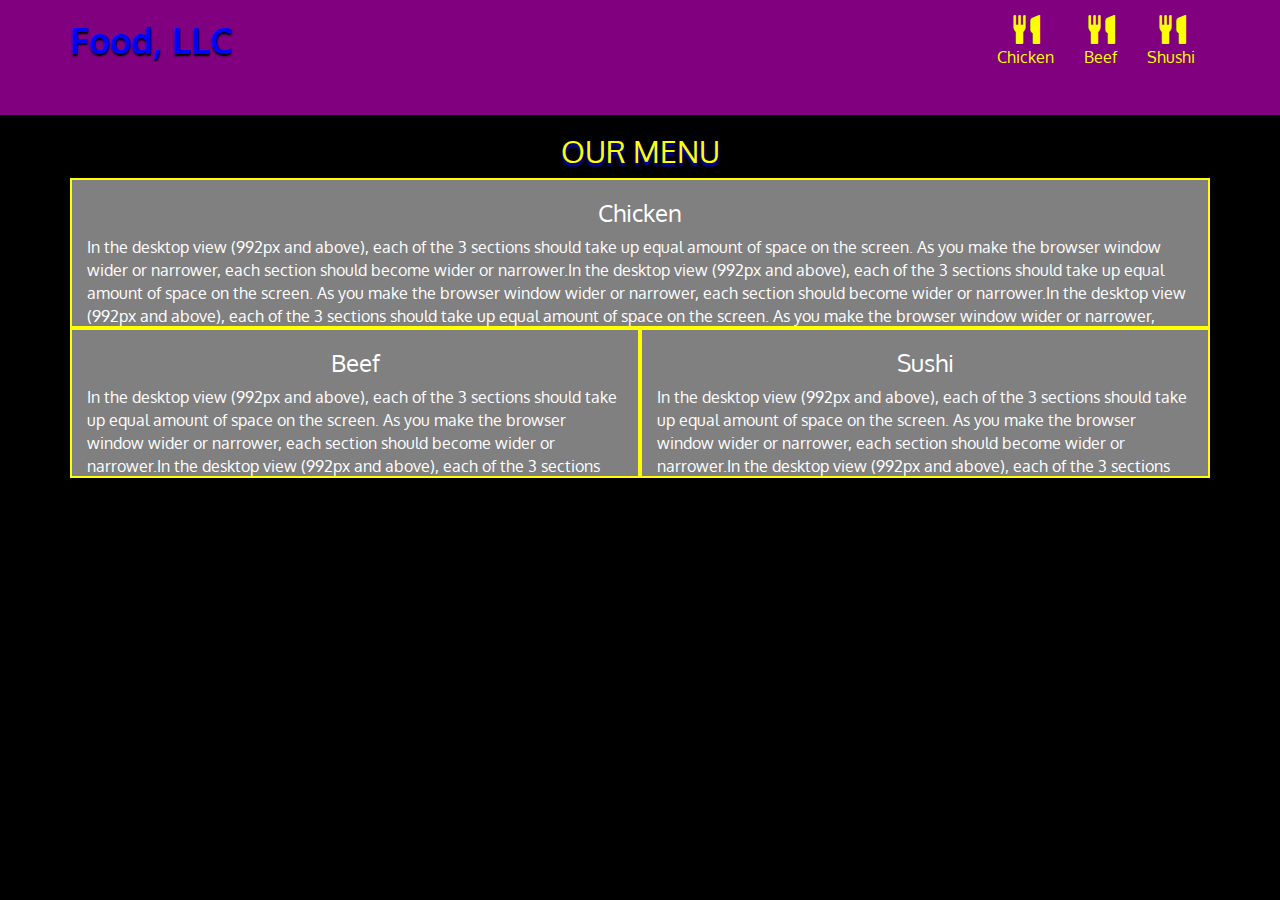
==== module3-solution/index.html @ a940d010 "Add Module3" ====
<!doctype html> 
 <html lang="en"> 
 <head> 
 	<meta charset="utf-8"> 
 	<meta http-equiv="X-UA-Compatible" content="IE=chrome"> 
 	<meta name="viewport" content="width=device-width, initial-scale=1"> 
 	<title>Chick Shop</title> 
 	<link rel="stylesheet"  href="css/bootstrap.min.css"> 
 	<link rel="stylesheet"  href="css/styles.css"> 
 	<link href='https://fonts.googleapis.com/css?family=Oxygen:400,300,700' rel='stylesheet' type='text/css'> 
 </head> 
 <body> 
 	<header> 
 		<nav id="header-nav" class="navbar navbar-default"> 
 		<div class="container" > 
 			<div class="navbar-header"> <h1>Food, LLC </h1> 
 			 <button type="button" class="navbar-toggle collapsed" data-toggle="collapse" data-target="#colapsable-nav" > 
         			<span class="sr-only">Toggle navigation</span> 
         			<span class="icon-bar"></span> 
         			<span class="icon-bar"></span> 
         			<span class="icon-bar"></span> 
 			 </button> 
       </div> 
       <div class="navbar-collapse collapse in" id="colapsable-nav"> 
 	   <ul id="nav-list" class="nav navbar-nav navbar-right"> 
             <li> 
               <a href="#chicken"> 
                 <span class="glyphicon glyphicon-cutlery"></span><br class="hidden-xs">Chicken</a> 
             </li> 
             <li> 
               <a href="#Beef"> 
                 <span class="glyphicon glyphicon-cutlery"></span><br class="hidden-xs">Beef</a> 
             </li> 
             <li> 
               <a href="#Sushi"> 
                 <span class="glyphicon glyphicon-cutlery"></span><br class="hidden-xs">Shushi</a> 
             </li> 
                       </ul><!-- #nav-list --> 
                   </div> 
       </div> 
 		</nav> 
 	</header> 
 	<div> 
 	<h2 class="text-center"> 
 	OUR MENU</h2> 
 	</div> 
 	<div class="container row"> 
  		<div  class="col-lg-12 col-md-12 col-sm-12 chick"> 
    			<h3 class="chicken">Chicken</h3> 
 <p> 
 In the desktop view (992px and above), each of the 3 sections should take up equal amount of space on the screen. As you make the browser window wider or narrower, each section should become wider or narrower.In the desktop view (992px and above), each of the 3 sections should take up equal amount of space on the screen. As you make the browser window wider or narrower, each section should become wider or narrower.In the desktop view (992px and above), each of the 3 sections should take up equal amount of space on the screen. As you make the browser window wider or narrower, each section should become wider or narrower.In the desktop view (992px and above), each of the 3 sections should take up equal amount of space on the screen. As you make the browser window wider or narrower, each section should become wider or narrower.In the desktop view (992px and above), each of the 3 sections should take up equal amount of space on the screen. As you make the browser window wider or narrower, each section should become wider or narrower.In the desktop view (992px and above), each of the 3 sections should take up equal amount of space on the screen. As you make the browser window wider or narrower, each section should become wider or narrower.In the desktop view (992px and above), each of the 3 sections should take up equal amount of space on the screen. As you make the browser window wider or narrower, each section should become wider or narrower.In the desktop view (992px and above), each of the 3 sections should take up equal amount of space on the screen. As you make the browser window wider or narrower, each section should become wider or narrower.In the desktop view (992px and above), each of the 3 sections should take up equal amount of space on the screen. As you make the browser window wider or narrower, each section should become wider or narrower.In the desktop view (992px and above), each of the 3 sections should take up equal amount of space on the screen. As you make the browser window wider or narrower, each section should become wider or narrower.In the desktop view (992px and above), each of the 3 sections should take up equal amount of space on the screen. As you make the browser window wider or narrower, each section should become wider or narrower.In the desktop view (992px and above), each of the 3 sections should take up equal amount of space on the screen. As you make the browser window wider or narrower, each section should become wider or narrower.In the desktop view (992px and above), each of the 3 sections should take up equal amount of space on the screen. As you make the browser window wider or narrower, each section should become wider or narrower.In the desktop view (992px and above), each of the 3 sections should take up equal amount of space on the screen. As you make the browser window wider or narrower, each section should become wider or narrower.In the desktop view (992px and above), each of the 3 sections should take up equal amount of space on the screen. As you make the browser window wider or narrower, each section should become wider or narrower.In the desktop view (992px and above), each of the 3 sections should take up equal amount of space on the screen. As you make the browser window wider or narrower, each section should become wider or narrower. 
    </p></div>	 
    <div  class="col-lg-6 col-md-6 col-sm-6 bee"> 
    			<h3 class="Beef">Beef</h3> 
 <p> 
 In the desktop view (992px and above), each of the 3 sections should take up equal amount of space on the screen. As you make the browser window wider or narrower, each section should become wider or narrower.In the desktop view (992px and above), each of the 3 sections should take up equal amount of space on the screen. As you make the browser window wider or narrower, each section should become wider or narrower.In the desktop view (992px and above), each of the 3 sections should take up equal amount of space on the screen. As you make the browser window wider or narrower, each section should become wider or narrower.In the desktop view (992px and above), each of the 3 sections should take up equal amount of space on the screen. As you make the browser window wider or narrower, each section should become wider or narrower.In the desktop view (992px and above), each of the 3 sections should take up equal amount of space on the screen. As you make the browser window wider or narrower, each section should become wider or narrower.In the desktop view (992px and above), each of the 3 sections should take up equal amount of space on the screen. As you make the browser window wider or narrower, each section should become wider or narrower.In the desktop view (992px and above), each of the 3 sections should take up equal amount of space on the screen. As you make the browser window wider or narrower, each section should become wider or narrower.In the desktop view (992px and above), each of the 3 sections should take up equal amount of space on the screen. As you make the browser window wider or narrower, each section should become wider or narrower.In the desktop view (992px and above), each of the 3 sections should take up equal amount of space on the screen. As you make the browser window wider or narrower, each section should become wider or narrower.In the desktop view (992px and above), each of the 3 sections should take up equal amount of space on the screen. As you make the browser window wider or narrower, each section should become wider or narrower.In the desktop view (992px and above), each of the 3 sections should take up equal amount of space on the screen. As you make the browser window wider or narrower, each section should become wider or narrower.In the desktop view (992px and above), each of the 3 sections should take up equal amount of space on the screen. As you make the browser window wider or narrower, each section should become wider or narrower.In the desktop view (992px and above), each of the 3 sections should take up equal amount of space on the screen. As you make the browser window wider or narrower, each section should become wider or narrower.In the desktop view (992px and above), each of the 3 sections should take up equal amount of space on the screen. As you make the browser window wider or narrower, each section should become wider or narrower.In the desktop view (992px and above), each of the 3 sections should take up equal amount of space on the screen. As you make the browser window wider or narrower, each section should become wider or narrower.In the desktop view (992px and above), each of the 3 sections should take up equal amount of space on the screen. As you make the browser window wider or narrower, each section should become wider or narrower. 
    </p></div> 
    <div  class="col-lg-6 col-md-6 col-sm-6 shush"> 
    			<h3 class="Sushi">Sushi</h3> 
 <p> 
 In the desktop view (992px and above), each of the 3 sections should take up equal amount of space on the screen. As you make the browser window wider or narrower, each section should become wider or narrower.In the desktop view (992px and above), each of the 3 sections should take up equal amount of space on the screen. As you make the browser window wider or narrower, each section should become wider or narrower.In the desktop view (992px and above), each of the 3 sections should take up equal amount of space on the screen. As you make the browser window wider or narrower, each section should become wider or narrower.In the desktop view (992px and above), each of the 3 sections should take up equal amount of space on the screen. As you make the browser window wider or narrower, each section should become wider or narrower.In the desktop view (992px and above), each of the 3 sections should take up equal amount of space on the screen. As you make the browser window wider or narrower, each section should become wider or narrower.In the desktop view (992px and above), each of the 3 sections should take up equal amount of space on the screen. As you make the browser window wider or narrower, each section should become wider or narrower.In the desktop view (992px and above), each of the 3 sections should take up equal amount of space on the screen. As you make the browser window wider or narrower, each section should become wider or narrower.In the desktop view (992px and above), each of the 3 sections should take up equal amount of space on the screen. As you make the browser window wider or narrower, each section should become wider or narrower.In the desktop view (992px and above), each of the 3 sections should take up equal amount of space on the screen. As you make the browser window wider or narrower, each section should become wider or narrower.In the desktop view (992px and above), each of the 3 sections should take up equal amount of space on the screen. As you make the browser window wider or narrower, each section should become wider or narrower.In the desktop view (992px and above), each of the 3 sections should take up equal amount of space on the screen. As you make the browser window wider or narrower, each section should become wider or narrower.In the desktop view (992px and above), each of the 3 sections should take up equal amount of space on the screen. As you make the browser window wider or narrower, each section should become wider or narrower.In the desktop view (992px and above), each of the 3 sections should take up equal amount of space on the screen. As you make the browser window wider or narrower, each section should become wider or narrower.In the desktop view (992px and above), each of the 3 sections should take up equal amount of space on the screen. As you make the browser window wider or narrower, each section should become wider or narrower.In the desktop view (992px and above), each of the 3 sections should take up equal amount of space on the screen. As you make the browser window wider or narrower, each section should become wider or narrower.In the desktop view (992px and above), each of the 3 sections should take up equal amount of space on the screen. As you make the browser window wider or narrower, each section should become wider or narrower. 
    </p></div> 
 	</div> 
 	 
 	<script src="js/jquery-1.12.4.min.js"></script> 
 	<script src="js/bootstrap.min.js"></script> 
 	<script src="js/script.js"></script> 
 </body>
---- module3-solution/css/styles.css ----
body{ 
 	font-size: 16px; 
 	color:#fff; 
 	background-color: black; 
 	font-family: 'Oxygen', sans-serif; 
 } 
 #header-nav{ 
 	background-color: purple; 
 	border-radius: 0; 
 	border: 0; 
 } 
 .navbar-header h1{ 
 	font-weight: bolder; 
 	color: blue; 
 	text-shadow: 0px 2px 2px  black; 
 	margin-bottom: 30px; 
 	position: relative; 
 } 
 h2{ 
 	color:yellow; 
 	width: auto; 
 	height: auto; 
 	overflow: hidden; 
 	text-shadow: 0px 3px 3px  blue; 
 	position: relative; 
 } 
 #nav-list a { 
   color: yellow; 
   text-align: center; 
 } 
 #nav-list a:hover { 
   background: black; 
 } 
 #nav-list a span { 
   font-size: 1.8em; 
 } 
 #collapsable-nav a { /* Collapsed nav menu text */ 
     font-size: 1.2em; 
      } 
      .navbar-collapse.in{ 
      	overflow-y=auto; 
      } 
    .collapse.in{ 
    	 display:block; 
    	    } 
   #collapsable-nav a span { /* Collapsed nav menu glyph */ 
     font-size: 1em; 
     margin-right: 5px; 
   } 
 .navbar-header button.navbar-toggle, .navbar-header .icon-bar 
 { 
 	border: 1px solid yellow; 
 } 
 .navbar-header button.navbar-toggle:hover, .navbar-header .icon-bar:hover { 
   background: black; 
 } 
 .container{ 
 	margin: auto; 
 	margin-bottom: 25px; 
 	 
 } 
 .chicken{ 
 	text-align: center; 
 } 
 .Beef{ 
 	text-align: center; 
 } 
 .Sushi{ 
 	text-align: center; 
 } 
 .chick{ 
 	background-color: grey; 
 	border: 2px solid yellow; 
 	overflow:scroll; 
 	height:150px; 
 } 
 .bee{ 
 	background-color: grey; 
 	border: 2px solid yellow; 
 	overflow:scroll; 
 	height:150px; 
 } 
 .shush{ 
 	background-color: grey; 
 	border: 2px solid yellow; 
 	overflow:scroll; 
 	height:150px; 
 }
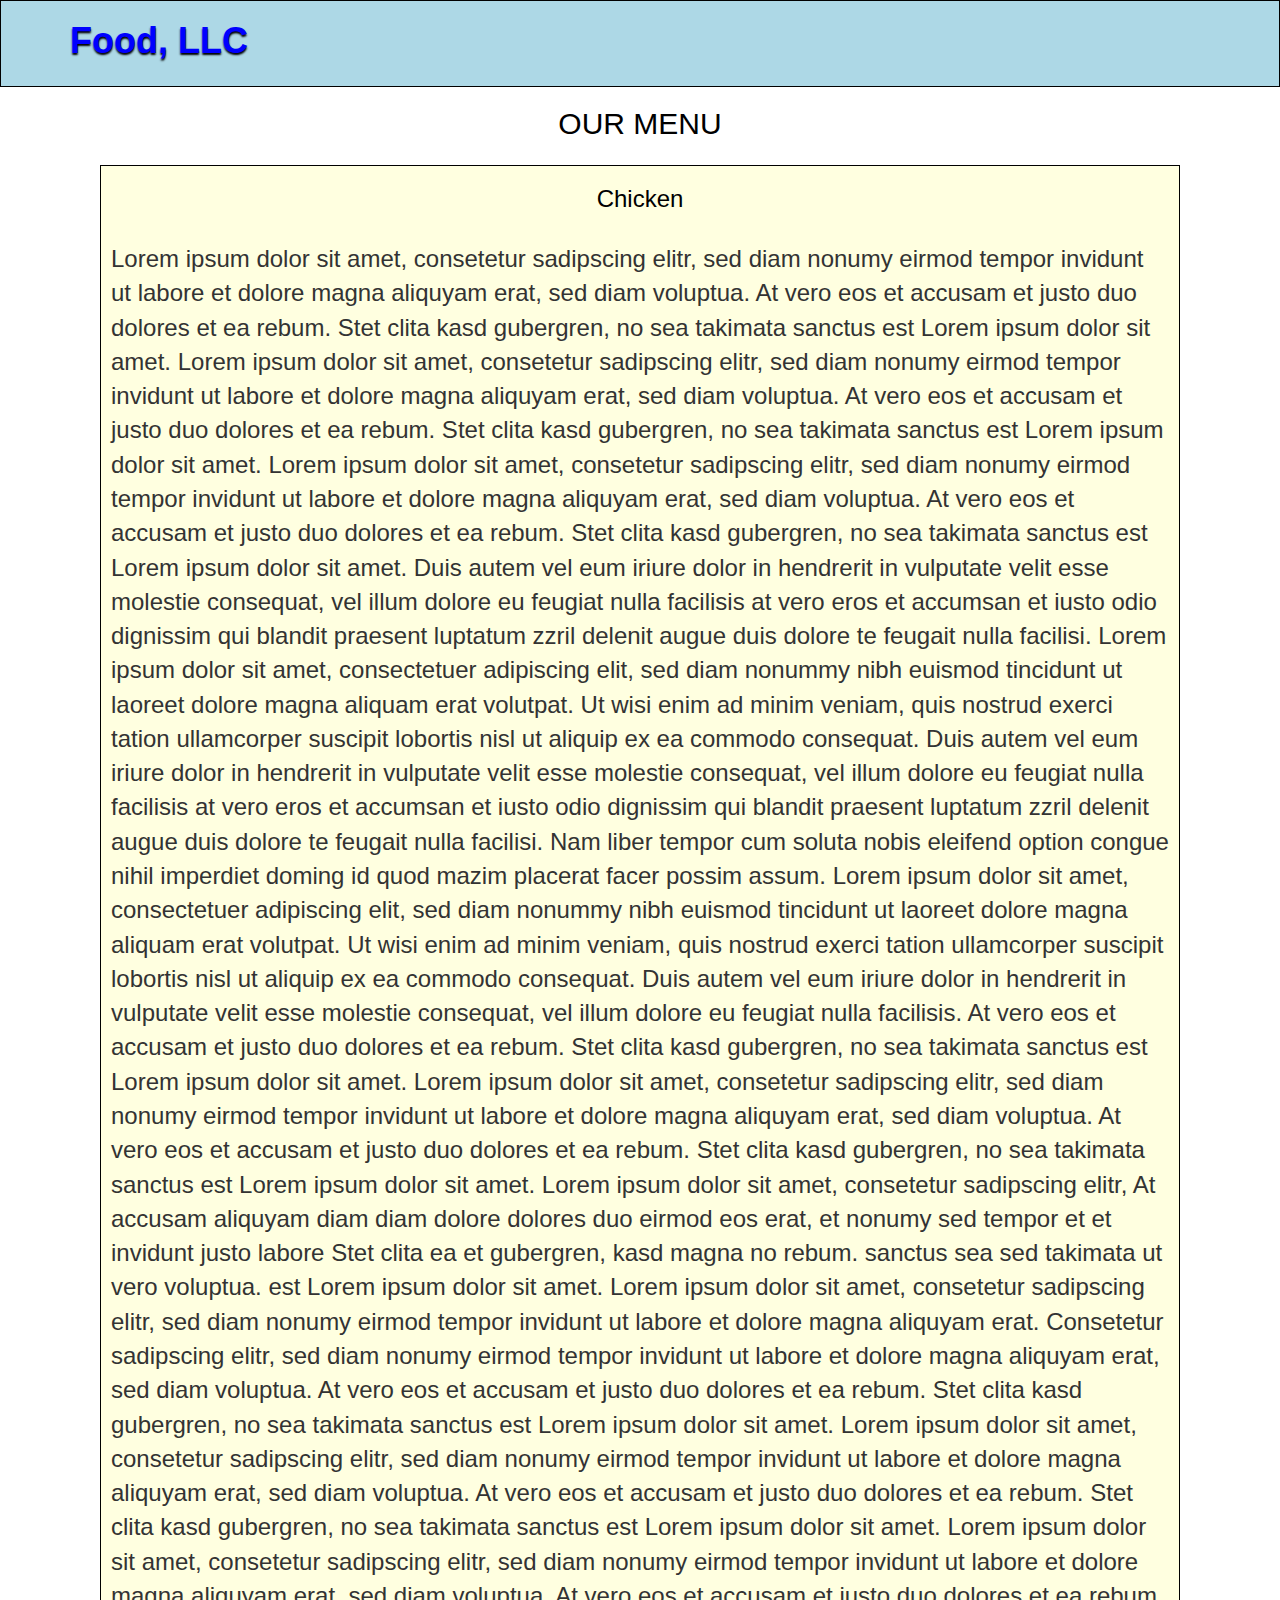
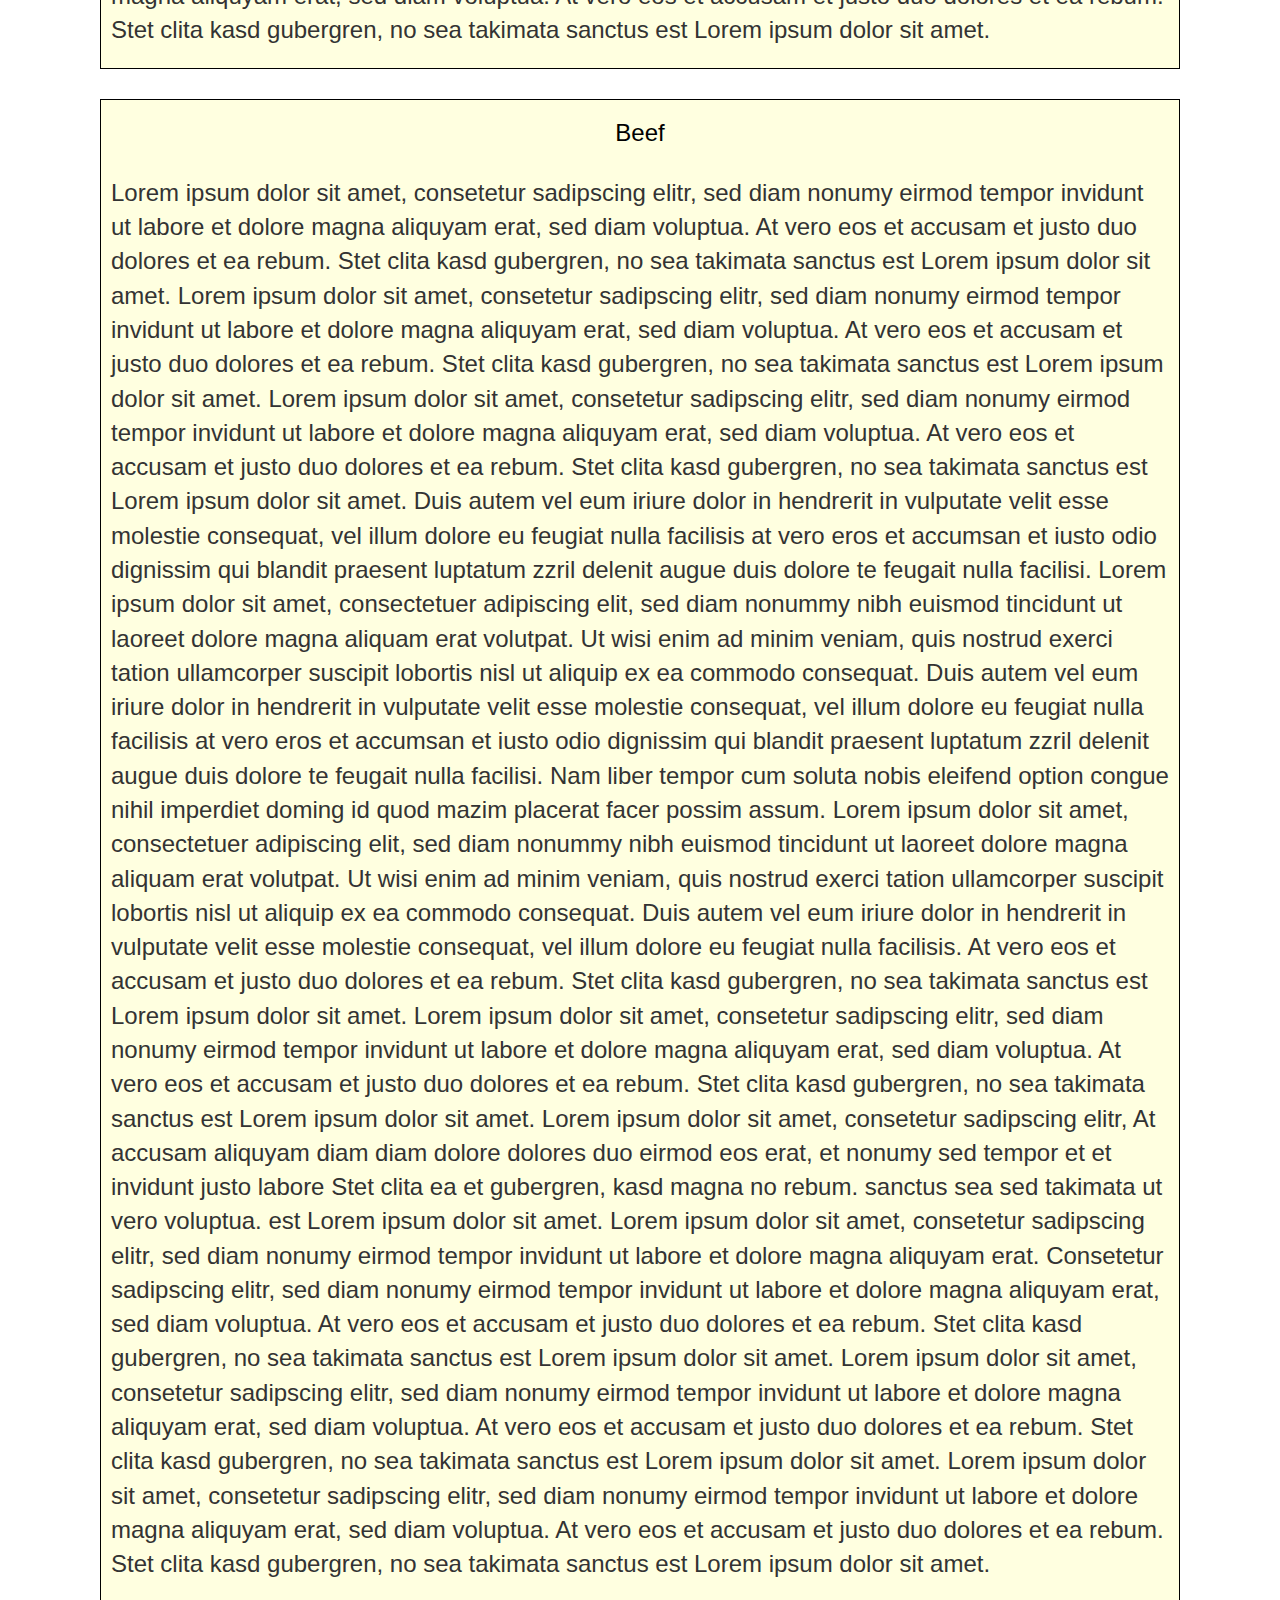
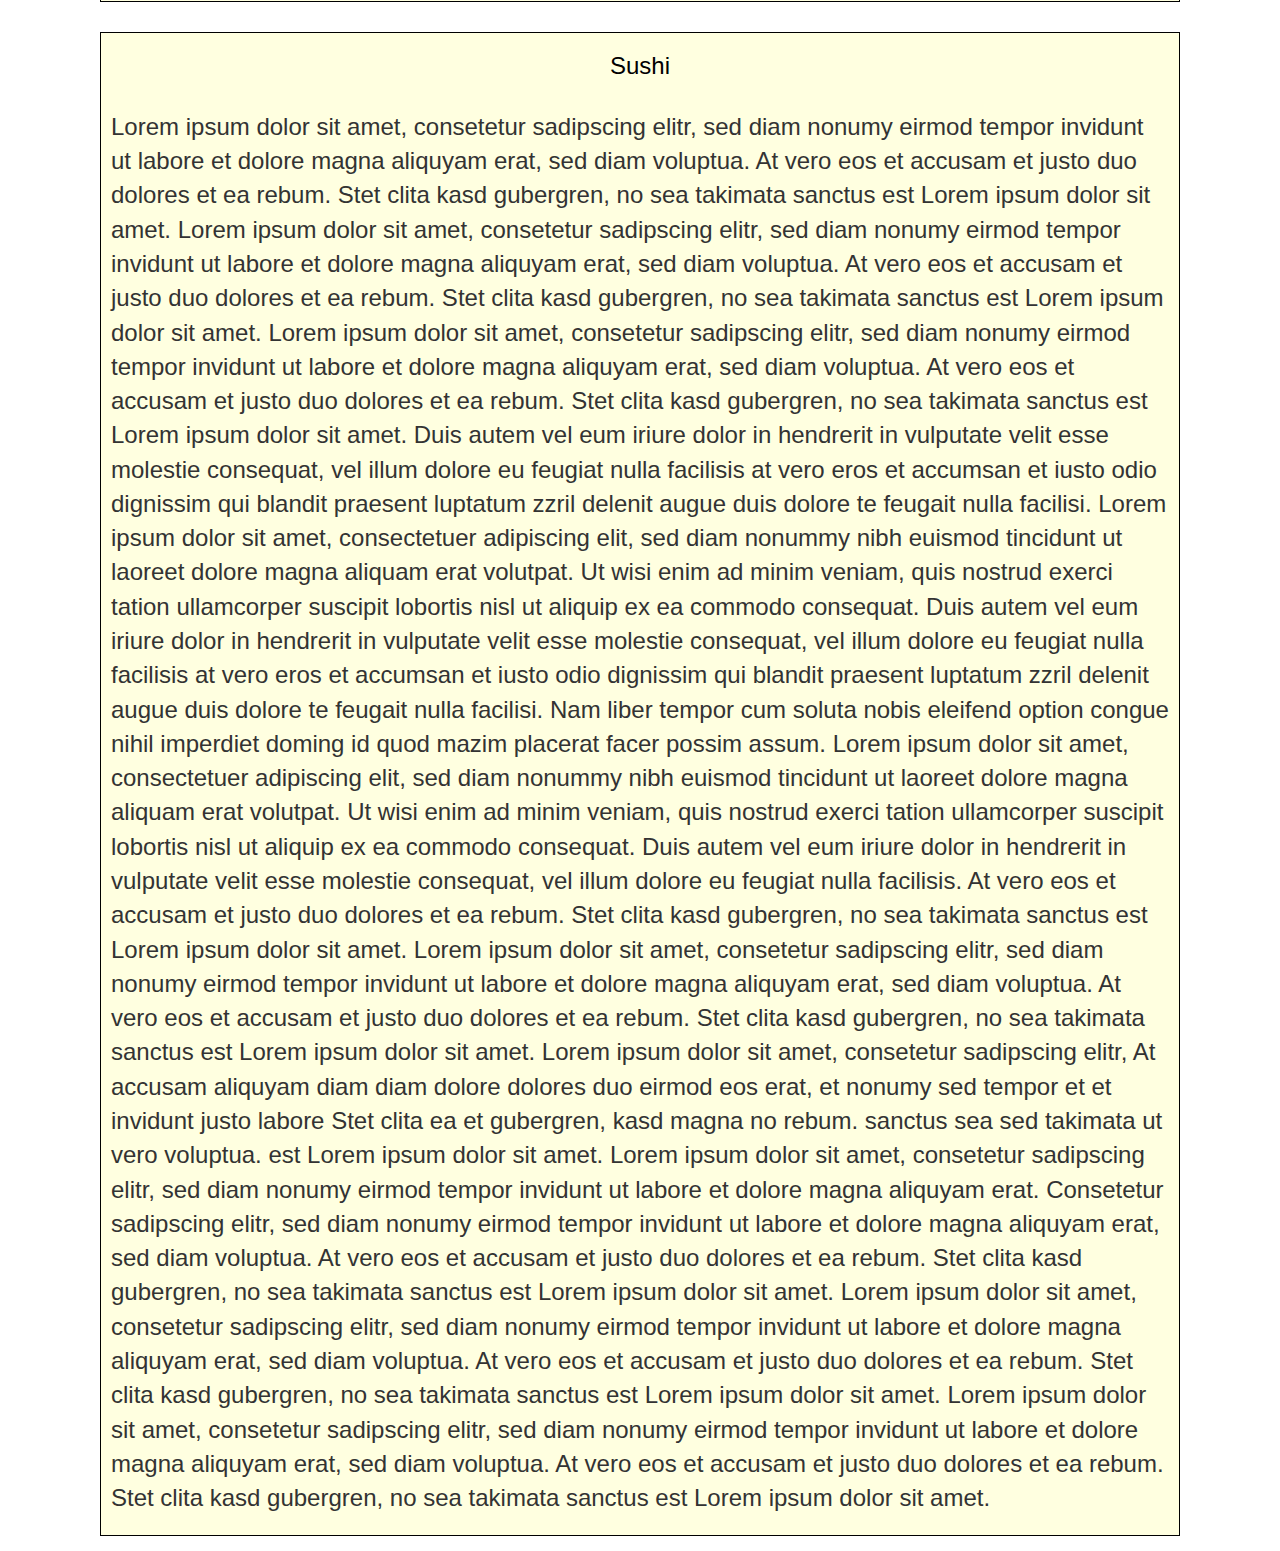
==== commit 02f33c82: ""module3-solution"" ====
--- a/module3-solution/index.html
+++ b/module3-solution/index.html
@@ -1,68 +1,100 @@
-<!doctype html> 
- <html lang="en"> 
- <head> 
- 	<meta charset="utf-8"> 
- 	<meta http-equiv="X-UA-Compatible" content="IE=chrome"> 
- 	<meta name="viewport" content="width=device-width, initial-scale=1"> 
- 	<title>Chick Shop</title> 
- 	<link rel="stylesheet"  href="css/bootstrap.min.css"> 
- 	<link rel="stylesheet"  href="css/styles.css"> 
- 	<link href='https://fonts.googleapis.com/css?family=Oxygen:400,300,700' rel='stylesheet' type='text/css'> 
- </head> 
- <body> 
- 	<header> 
- 		<nav id="header-nav" class="navbar navbar-default"> 
- 		<div class="container" > 
- 			<div class="navbar-header"> <h1>Food, LLC </h1> 
- 			 <button type="button" class="navbar-toggle collapsed" data-toggle="collapse" data-target="#colapsable-nav" > 
-         			<span class="sr-only">Toggle navigation</span> 
-         			<span class="icon-bar"></span> 
-         			<span class="icon-bar"></span> 
-         			<span class="icon-bar"></span> 
- 			 </button> 
-       </div> 
-       <div class="navbar-collapse collapse in" id="colapsable-nav"> 
- 	   <ul id="nav-list" class="nav navbar-nav navbar-right"> 
-             <li> 
-               <a href="#chicken"> 
-                 <span class="glyphicon glyphicon-cutlery"></span><br class="hidden-xs">Chicken</a> 
-             </li> 
-             <li> 
-               <a href="#Beef"> 
-                 <span class="glyphicon glyphicon-cutlery"></span><br class="hidden-xs">Beef</a> 
-             </li> 
-             <li> 
-               <a href="#Sushi"> 
-                 <span class="glyphicon glyphicon-cutlery"></span><br class="hidden-xs">Shushi</a> 
-             </li> 
-                       </ul><!-- #nav-list --> 
-                   </div> 
-       </div> 
- 		</nav> 
- 	</header> 
- 	<div> 
- 	<h2 class="text-center"> 
- 	OUR MENU</h2> 
- 	</div> 
- 	<div class="container row"> 
-  		<div  class="col-lg-12 col-md-12 col-sm-12 chick"> 
-    			<h3 class="chicken">Chicken</h3> 
- <p> 
- In the desktop view (992px and above), each of the 3 sections should take up equal amount of space on the screen. As you make the browser window wider or narrower, each section should become wider or narrower.In the desktop view (992px and above), each of the 3 sections should take up equal amount of space on the screen. As you make the browser window wider or narrower, each section should become wider or narrower.In the desktop view (992px and above), each of the 3 sections should take up equal amount of space on the screen. As you make the browser window wider or narrower, each section should become wider or narrower.In the desktop view (992px and above), each of the 3 sections should take up equal amount of space on the screen. As you make the browser window wider or narrower, each section should become wider or narrower.In the desktop view (992px and above), each of the 3 sections should take up equal amount of space on the screen. As you make the browser window wider or narrower, each section should become wider or narrower.In the desktop view (992px and above), each of the 3 sections should take up equal amount of space on the screen. As you make the browser window wider or narrower, each section should become wider or narrower.In the desktop view (992px and above), each of the 3 sections should take up equal amount of space on the screen. As you make the browser window wider or narrower, each section should become wider or narrower.In the desktop view (992px and above), each of the 3 sections should take up equal amount of space on the screen. As you make the browser window wider or narrower, each section should become wider or narrower.In the desktop view (992px and above), each of the 3 sections should take up equal amount of space on the screen. As you make the browser window wider or narrower, each section should become wider or narrower.In the desktop view (992px and above), each of the 3 sections should take up equal amount of space on the screen. As you make the browser window wider or narrower, each section should become wider or narrower.In the desktop view (992px and above), each of the 3 sections should take up equal amount of space on the screen. As you make the browser window wider or narrower, each section should become wider or narrower.In the desktop view (992px and above), each of the 3 sections should take up equal amount of space on the screen. As you make the browser window wider or narrower, each section should become wider or narrower.In the desktop view (992px and above), each of the 3 sections should take up equal amount of space on the screen. As you make the browser window wider or narrower, each section should become wider or narrower.In the desktop view (992px and above), each of the 3 sections should take up equal amount of space on the screen. As you make the browser window wider or narrower, each section should become wider or narrower.In the desktop view (992px and above), each of the 3 sections should take up equal amount of space on the screen. As you make the browser window wider or narrower, each section should become wider or narrower.In the desktop view (992px and above), each of the 3 sections should take up equal amount of space on the screen. As you make the browser window wider or narrower, each section should become wider or narrower. 
-    </p></div>	 
-    <div  class="col-lg-6 col-md-6 col-sm-6 bee"> 
-    			<h3 class="Beef">Beef</h3> 
- <p> 
- In the desktop view (992px and above), each of the 3 sections should take up equal amount of space on the screen. As you make the browser window wider or narrower, each section should become wider or narrower.In the desktop view (992px and above), each of the 3 sections should take up equal amount of space on the screen. As you make the browser window wider or narrower, each section should become wider or narrower.In the desktop view (992px and above), each of the 3 sections should take up equal amount of space on the screen. As you make the browser window wider or narrower, each section should become wider or narrower.In the desktop view (992px and above), each of the 3 sections should take up equal amount of space on the screen. As you make the browser window wider or narrower, each section should become wider or narrower.In the desktop view (992px and above), each of the 3 sections should take up equal amount of space on the screen. As you make the browser window wider or narrower, each section should become wider or narrower.In the desktop view (992px and above), each of the 3 sections should take up equal amount of space on the screen. As you make the browser window wider or narrower, each section should become wider or narrower.In the desktop view (992px and above), each of the 3 sections should take up equal amount of space on the screen. As you make the browser window wider or narrower, each section should become wider or narrower.In the desktop view (992px and above), each of the 3 sections should take up equal amount of space on the screen. As you make the browser window wider or narrower, each section should become wider or narrower.In the desktop view (992px and above), each of the 3 sections should take up equal amount of space on the screen. As you make the browser window wider or narrower, each section should become wider or narrower.In the desktop view (992px and above), each of the 3 sections should take up equal amount of space on the screen. As you make the browser window wider or narrower, each section should become wider or narrower.In the desktop view (992px and above), each of the 3 sections should take up equal amount of space on the screen. As you make the browser window wider or narrower, each section should become wider or narrower.In the desktop view (992px and above), each of the 3 sections should take up equal amount of space on the screen. As you make the browser window wider or narrower, each section should become wider or narrower.In the desktop view (992px and above), each of the 3 sections should take up equal amount of space on the screen. As you make the browser window wider or narrower, each section should become wider or narrower.In the desktop view (992px and above), each of the 3 sections should take up equal amount of space on the screen. As you make the browser window wider or narrower, each section should become wider or narrower.In the desktop view (992px and above), each of the 3 sections should take up equal amount of space on the screen. As you make the browser window wider or narrower, each section should become wider or narrower.In the desktop view (992px and above), each of the 3 sections should take up equal amount of space on the screen. As you make the browser window wider or narrower, each section should become wider or narrower. 
-    </p></div> 
-    <div  class="col-lg-6 col-md-6 col-sm-6 shush"> 
-    			<h3 class="Sushi">Sushi</h3> 
- <p> 
- In the desktop view (992px and above), each of the 3 sections should take up equal amount of space on the screen. As you make the browser window wider or narrower, each section should become wider or narrower.In the desktop view (992px and above), each of the 3 sections should take up equal amount of space on the screen. As you make the browser window wider or narrower, each section should become wider or narrower.In the desktop view (992px and above), each of the 3 sections should take up equal amount of space on the screen. As you make the browser window wider or narrower, each section should become wider or narrower.In the desktop view (992px and above), each of the 3 sections should take up equal amount of space on the screen. As you make the browser window wider or narrower, each section should become wider or narrower.In the desktop view (992px and above), each of the 3 sections should take up equal amount of space on the screen. As you make the browser window wider or narrower, each section should become wider or narrower.In the desktop view (992px and above), each of the 3 sections should take up equal amount of space on the screen. As you make the browser window wider or narrower, each section should become wider or narrower.In the desktop view (992px and above), each of the 3 sections should take up equal amount of space on the screen. As you make the browser window wider or narrower, each section should become wider or narrower.In the desktop view (992px and above), each of the 3 sections should take up equal amount of space on the screen. As you make the browser window wider or narrower, each section should become wider or narrower.In the desktop view (992px and above), each of the 3 sections should take up equal amount of space on the screen. As you make the browser window wider or narrower, each section should become wider or narrower.In the desktop view (992px and above), each of the 3 sections should take up equal amount of space on the screen. As you make the browser window wider or narrower, each section should become wider or narrower.In the desktop view (992px and above), each of the 3 sections should take up equal amount of space on the screen. As you make the browser window wider or narrower, each section should become wider or narrower.In the desktop view (992px and above), each of the 3 sections should take up equal amount of space on the screen. As you make the browser window wider or narrower, each section should become wider or narrower.In the desktop view (992px and above), each of the 3 sections should take up equal amount of space on the screen. As you make the browser window wider or narrower, each section should become wider or narrower.In the desktop view (992px and above), each of the 3 sections should take up equal amount of space on the screen. As you make the browser window wider or narrower, each section should become wider or narrower.In the desktop view (992px and above), each of the 3 sections should take up equal amount of space on the screen. As you make the browser window wider or narrower, each section should become wider or narrower.In the desktop view (992px and above), each of the 3 sections should take up equal amount of space on the screen. As you make the browser window wider or narrower, each section should become wider or narrower. 
-    </p></div> 
- 	</div> 
- 	 
- 	<script src="js/jquery-1.12.4.min.js"></script> 
- 	<script src="js/bootstrap.min.js"></script> 
- 	<script src="js/script.js"></script> 
- </body> 
+<!doctype html>
+<html lang="en">
+<head>
+	<meta charset="utf-8">
+	<meta http-equiv="X-UA-Compatible" content="IE=chrome">
+	<meta name="viewport" content="width=device-width, initial-scale=1">
+	<title>Our Menu</title>
+	<link rel="stylesheet"  href="css/bootstrap.min.css">
+	<link rel="stylesheet"  href="css/styles.css">
+</head>
+
+<body>
+	<header>
+		<nav id="header-nav" class="navbar navbar-default navbar-fixed-to">
+		<div class="container" >
+			<div class="navbar-header"> <h1>Food, LLC </h1>
+			 <button type="button" class="navbar-toggle collapsed visible-xs" data-toggle="collapse" data-target="#colapsable-nav" aria-expanded="false">
+       			<span class="sr-only">Toggle navigation</span>
+       			<span class="icon-bar"></span>
+       			<span class="icon-bar"></span>
+       			<span class="icon-bar"></span>
+			 </button>
+        </div>
+	  
+        <div class="navbar-collapse collapse" id="colapsable-nav">
+        <ul id="nav-list" class="nav navbar-nav navbar-right visible-xs">
+		
+            <li>
+              <a href="#chicken"> chicken</a>
+            </li>
+            <li>
+              <a href="#Beef"> Beef</a>
+            </li>
+            <li>
+              <a href="#Sushi"> Shushi</a>
+            </li>
+        </ul>
+
+		
+        </div>
+        </div>
+		</nav>
+	</header>
+
+	<div>
+	<h2 class="text-center">OUR MENU</h2>
+	</div>
+	<div class="container">
+		<div class="col-md-12 col-sm-6 col-xs-12 chick">
+			<section>
+				<h3>Chicken</h3>
+				<p>Lorem ipsum dolor sit amet, consetetur sadipscing elitr,  sed diam nonumy eirmod tempor invidunt ut labore et dolore magna aliquyam erat, sed diam voluptua. At vero eos et accusam et justo duo dolores et ea rebum. Stet clita kasd gubergren, no sea takimata sanctus est Lorem ipsum dolor sit amet. Lorem ipsum dolor sit amet, consetetur sadipscing elitr,  sed diam nonumy eirmod tempor invidunt ut labore et dolore magna aliquyam erat, sed diam voluptua. At vero eos et accusam et justo duo dolores et ea rebum. Stet clita kasd gubergren, no sea takimata sanctus est Lorem ipsum dolor sit amet. Lorem ipsum dolor sit amet, consetetur sadipscing elitr,  sed diam nonumy eirmod tempor invidunt ut labore et dolore magna aliquyam erat, sed diam voluptua. At vero eos et accusam et justo duo dolores et ea rebum. Stet clita kasd gubergren, no sea takimata sanctus est Lorem ipsum dolor sit amet.
+                   Duis autem vel eum iriure dolor in hendrerit in vulputate velit esse molestie consequat, vel illum dolore eu feugiat nulla facilisis at vero eros et accumsan et iusto odio dignissim qui blandit praesent luptatum zzril delenit augue duis dolore te feugait nulla facilisi. Lorem ipsum dolor sit amet, consectetuer adipiscing elit, sed diam nonummy nibh euismod tincidunt ut laoreet dolore magna aliquam erat volutpat.
+                   Ut wisi enim ad minim veniam, quis nostrud exerci tation ullamcorper suscipit lobortis nisl ut aliquip ex ea commodo consequat. Duis autem vel eum iriure dolor in hendrerit in vulputate velit esse molestie consequat, vel illum dolore eu feugiat nulla facilisis at vero eros et accumsan et iusto odio dignissim qui blandit praesent luptatum zzril delenit augue duis dolore te feugait nulla facilisi.
+                   Nam liber tempor cum soluta nobis eleifend option congue nihil imperdiet doming id quod mazim placerat facer possim assum. Lorem ipsum dolor sit amet, consectetuer adipiscing elit, sed diam nonummy nibh euismod tincidunt ut laoreet dolore magna aliquam erat volutpat. Ut wisi enim ad minim veniam, quis nostrud exerci tation ullamcorper suscipit lobortis nisl ut aliquip ex ea commodo consequat.
+                   Duis autem vel eum iriure dolor in hendrerit in vulputate velit esse molestie consequat, vel illum dolore eu feugiat nulla facilisis.
+                   At vero eos et accusam et justo duo dolores et ea rebum. Stet clita kasd gubergren, no sea takimata sanctus est Lorem ipsum dolor sit amet. Lorem ipsum dolor sit amet, consetetur sadipscing elitr,  sed diam nonumy eirmod tempor invidunt ut labore et dolore magna aliquyam erat, sed diam voluptua. At vero eos et accusam et justo duo dolores et ea rebum. Stet clita kasd gubergren, no sea takimata sanctus est Lorem ipsum dolor sit amet. Lorem ipsum dolor sit amet, consetetur sadipscing elitr,  At accusam aliquyam diam diam dolore dolores duo eirmod eos erat, et nonumy sed tempor et et invidunt justo labore Stet clita ea et gubergren, kasd magna no rebum. sanctus sea sed takimata ut vero voluptua. est Lorem ipsum dolor sit amet. Lorem ipsum dolor sit amet, consetetur sadipscing elitr,  sed diam nonumy eirmod tempor invidunt ut labore et dolore magna aliquyam erat. 
+                   Consetetur sadipscing elitr,  sed diam nonumy eirmod tempor invidunt ut labore et dolore magna aliquyam erat, sed diam voluptua. At vero eos et accusam et justo duo dolores et ea rebum. Stet clita kasd gubergren, no sea takimata sanctus est Lorem ipsum dolor sit amet. Lorem ipsum dolor sit amet, consetetur sadipscing elitr,  sed diam nonumy eirmod tempor invidunt ut labore et dolore magna aliquyam erat, sed diam voluptua. At vero eos et accusam et justo duo dolores et ea rebum. Stet clita kasd gubergren, no sea takimata sanctus est Lorem ipsum dolor sit amet. Lorem ipsum dolor sit amet, consetetur sadipscing elitr,  sed diam nonumy eirmod tempor invidunt ut labore et dolore magna aliquyam erat, sed diam voluptua. At vero eos et accusam et justo duo dolores et ea rebum. Stet clita kasd gubergren, no sea takimata sanctus est Lorem ipsum dolor sit amet.
+                </p>
+			
+			</section>
+		</div>
+
+		<div class="col-md-12 col-sm-6 col-xs-12">
+			<section>
+				<h3>Beef</h3>
+				<p>Lorem ipsum dolor sit amet, consetetur sadipscing elitr,  sed diam nonumy eirmod tempor invidunt ut labore et dolore magna aliquyam erat, sed diam voluptua. At vero eos et accusam et justo duo dolores et ea rebum. Stet clita kasd gubergren, no sea takimata sanctus est Lorem ipsum dolor sit amet. Lorem ipsum dolor sit amet, consetetur sadipscing elitr,  sed diam nonumy eirmod tempor invidunt ut labore et dolore magna aliquyam erat, sed diam voluptua. At vero eos et accusam et justo duo dolores et ea rebum. Stet clita kasd gubergren, no sea takimata sanctus est Lorem ipsum dolor sit amet. Lorem ipsum dolor sit amet, consetetur sadipscing elitr,  sed diam nonumy eirmod tempor invidunt ut labore et dolore magna aliquyam erat, sed diam voluptua. At vero eos et accusam et justo duo dolores et ea rebum. Stet clita kasd gubergren, no sea takimata sanctus est Lorem ipsum dolor sit amet.
+                   Duis autem vel eum iriure dolor in hendrerit in vulputate velit esse molestie consequat, vel illum dolore eu feugiat nulla facilisis at vero eros et accumsan et iusto odio dignissim qui blandit praesent luptatum zzril delenit augue duis dolore te feugait nulla facilisi. Lorem ipsum dolor sit amet, consectetuer adipiscing elit, sed diam nonummy nibh euismod tincidunt ut laoreet dolore magna aliquam erat volutpat.
+                   Ut wisi enim ad minim veniam, quis nostrud exerci tation ullamcorper suscipit lobortis nisl ut aliquip ex ea commodo consequat. Duis autem vel eum iriure dolor in hendrerit in vulputate velit esse molestie consequat, vel illum dolore eu feugiat nulla facilisis at vero eros et accumsan et iusto odio dignissim qui blandit praesent luptatum zzril delenit augue duis dolore te feugait nulla facilisi.
+                   Nam liber tempor cum soluta nobis eleifend option congue nihil imperdiet doming id quod mazim placerat facer possim assum. Lorem ipsum dolor sit amet, consectetuer adipiscing elit, sed diam nonummy nibh euismod tincidunt ut laoreet dolore magna aliquam erat volutpat. Ut wisi enim ad minim veniam, quis nostrud exerci tation ullamcorper suscipit lobortis nisl ut aliquip ex ea commodo consequat.
+                   Duis autem vel eum iriure dolor in hendrerit in vulputate velit esse molestie consequat, vel illum dolore eu feugiat nulla facilisis.
+                   At vero eos et accusam et justo duo dolores et ea rebum. Stet clita kasd gubergren, no sea takimata sanctus est Lorem ipsum dolor sit amet. Lorem ipsum dolor sit amet, consetetur sadipscing elitr,  sed diam nonumy eirmod tempor invidunt ut labore et dolore magna aliquyam erat, sed diam voluptua. At vero eos et accusam et justo duo dolores et ea rebum. Stet clita kasd gubergren, no sea takimata sanctus est Lorem ipsum dolor sit amet. Lorem ipsum dolor sit amet, consetetur sadipscing elitr,  At accusam aliquyam diam diam dolore dolores duo eirmod eos erat, et nonumy sed tempor et et invidunt justo labore Stet clita ea et gubergren, kasd magna no rebum. sanctus sea sed takimata ut vero voluptua. est Lorem ipsum dolor sit amet. Lorem ipsum dolor sit amet, consetetur sadipscing elitr,  sed diam nonumy eirmod tempor invidunt ut labore et dolore magna aliquyam erat. 
+                   Consetetur sadipscing elitr,  sed diam nonumy eirmod tempor invidunt ut labore et dolore magna aliquyam erat, sed diam voluptua. At vero eos et accusam et justo duo dolores et ea rebum. Stet clita kasd gubergren, no sea takimata sanctus est Lorem ipsum dolor sit amet. Lorem ipsum dolor sit amet, consetetur sadipscing elitr,  sed diam nonumy eirmod tempor invidunt ut labore et dolore magna aliquyam erat, sed diam voluptua. At vero eos et accusam et justo duo dolores et ea rebum. Stet clita kasd gubergren, no sea takimata sanctus est Lorem ipsum dolor sit amet. Lorem ipsum dolor sit amet, consetetur sadipscing elitr,  sed diam nonumy eirmod tempor invidunt ut labore et dolore magna aliquyam erat, sed diam voluptua. At vero eos et accusam et justo duo dolores et ea rebum. Stet clita kasd gubergren, no sea takimata sanctus est Lorem ipsum dolor sit amet.
+				</p>
+
+			</section>
+		</div>
+
+		<div class="col-md-12 col-sm-6 col-xs-12">
+			<section>
+				<h3>Sushi</h3>
+				<p>Lorem ipsum dolor sit amet, consetetur sadipscing elitr,  sed diam nonumy eirmod tempor invidunt ut labore et dolore magna aliquyam erat, sed diam voluptua. At vero eos et accusam et justo duo dolores et ea rebum. Stet clita kasd gubergren, no sea takimata sanctus est Lorem ipsum dolor sit amet. Lorem ipsum dolor sit amet, consetetur sadipscing elitr,  sed diam nonumy eirmod tempor invidunt ut labore et dolore magna aliquyam erat, sed diam voluptua. At vero eos et accusam et justo duo dolores et ea rebum. Stet clita kasd gubergren, no sea takimata sanctus est Lorem ipsum dolor sit amet. Lorem ipsum dolor sit amet, consetetur sadipscing elitr,  sed diam nonumy eirmod tempor invidunt ut labore et dolore magna aliquyam erat, sed diam voluptua. At vero eos et accusam et justo duo dolores et ea rebum. Stet clita kasd gubergren, no sea takimata sanctus est Lorem ipsum dolor sit amet.
+                   Duis autem vel eum iriure dolor in hendrerit in vulputate velit esse molestie consequat, vel illum dolore eu feugiat nulla facilisis at vero eros et accumsan et iusto odio dignissim qui blandit praesent luptatum zzril delenit augue duis dolore te feugait nulla facilisi. Lorem ipsum dolor sit amet, consectetuer adipiscing elit, sed diam nonummy nibh euismod tincidunt ut laoreet dolore magna aliquam erat volutpat.
+                   Ut wisi enim ad minim veniam, quis nostrud exerci tation ullamcorper suscipit lobortis nisl ut aliquip ex ea commodo consequat. Duis autem vel eum iriure dolor in hendrerit in vulputate velit esse molestie consequat, vel illum dolore eu feugiat nulla facilisis at vero eros et accumsan et iusto odio dignissim qui blandit praesent luptatum zzril delenit augue duis dolore te feugait nulla facilisi.
+                   Nam liber tempor cum soluta nobis eleifend option congue nihil imperdiet doming id quod mazim placerat facer possim assum. Lorem ipsum dolor sit amet, consectetuer adipiscing elit, sed diam nonummy nibh euismod tincidunt ut laoreet dolore magna aliquam erat volutpat. Ut wisi enim ad minim veniam, quis nostrud exerci tation ullamcorper suscipit lobortis nisl ut aliquip ex ea commodo consequat.
+                   Duis autem vel eum iriure dolor in hendrerit in vulputate velit esse molestie consequat, vel illum dolore eu feugiat nulla facilisis.
+                   At vero eos et accusam et justo duo dolores et ea rebum. Stet clita kasd gubergren, no sea takimata sanctus est Lorem ipsum dolor sit amet. Lorem ipsum dolor sit amet, consetetur sadipscing elitr,  sed diam nonumy eirmod tempor invidunt ut labore et dolore magna aliquyam erat, sed diam voluptua. At vero eos et accusam et justo duo dolores et ea rebum. Stet clita kasd gubergren, no sea takimata sanctus est Lorem ipsum dolor sit amet. Lorem ipsum dolor sit amet, consetetur sadipscing elitr,  At accusam aliquyam diam diam dolore dolores duo eirmod eos erat, et nonumy sed tempor et et invidunt justo labore Stet clita ea et gubergren, kasd magna no rebum. sanctus sea sed takimata ut vero voluptua. est Lorem ipsum dolor sit amet. Lorem ipsum dolor sit amet, consetetur sadipscing elitr,  sed diam nonumy eirmod tempor invidunt ut labore et dolore magna aliquyam erat. 
+                   Consetetur sadipscing elitr,  sed diam nonumy eirmod tempor invidunt ut labore et dolore magna aliquyam erat, sed diam voluptua. At vero eos et accusam et justo duo dolores et ea rebum. Stet clita kasd gubergren, no sea takimata sanctus est Lorem ipsum dolor sit amet. Lorem ipsum dolor sit amet, consetetur sadipscing elitr,  sed diam nonumy eirmod tempor invidunt ut labore et dolore magna aliquyam erat, sed diam voluptua. At vero eos et accusam et justo duo dolores et ea rebum. Stet clita kasd gubergren, no sea takimata sanctus est Lorem ipsum dolor sit amet. Lorem ipsum dolor sit amet, consetetur sadipscing elitr,  sed diam nonumy eirmod tempor invidunt ut labore et dolore magna aliquyam erat, sed diam voluptua. At vero eos et accusam et justo duo dolores et ea rebum. Stet clita kasd gubergren, no sea takimata sanctus est Lorem ipsum dolor sit amet.
+				</p>
+				
+			</section>
+		</div>
+	</div>
+	
+	<script src="js/jquery-1.12.4.min.js"></script>
+	<script src="js/bootstrap.min.js"></script>
+	<script src="js/script.js"></script>
+</body>
+
+</html>--- a/module3-solution/css/styles.css
+++ b/module3-solution/css/styles.css
@@ -1,88 +1,234 @@
-body{ 
- 	font-size: 16px; 
- 	color:#fff; 
- 	background-color: black; 
- 	font-family: 'Oxygen', sans-serif; 
- } 
- #header-nav{ 
- 	background-color: purple; 
- 	border-radius: 0; 
- 	border: 0; 
- } 
- .navbar-header h1{ 
- 	font-weight: bolder; 
- 	color: blue; 
- 	text-shadow: 0px 2px 2px  black; 
- 	margin-bottom: 30px; 
- 	position: relative; 
- } 
- h2{ 
- 	color:yellow; 
- 	width: auto; 
- 	height: auto; 
- 	overflow: hidden; 
- 	text-shadow: 0px 3px 3px  blue; 
- 	position: relative; 
- } 
- #nav-list a { 
-   color: yellow; 
-   text-align: center; 
- } 
- #nav-list a:hover { 
-   background: black; 
- } 
- #nav-list a span { 
-   font-size: 1.8em; 
- } 
- #collapsable-nav a { /* Collapsed nav menu text */ 
-     font-size: 1.2em; 
-      } 
-      .navbar-collapse.in{ 
-      	overflow-y=auto; 
-      } 
-    .collapse.in{ 
-    	 display:block; 
-    	    } 
-   #collapsable-nav a span { /* Collapsed nav menu glyph */ 
-     font-size: 1em; 
-     margin-right: 5px; 
-   } 
- .navbar-header button.navbar-toggle, .navbar-header .icon-bar 
- { 
- 	border: 1px solid yellow; 
- } 
- .navbar-header button.navbar-toggle:hover, .navbar-header .icon-bar:hover { 
-   background: black; 
- } 
- .container{ 
- 	margin: auto; 
- 	margin-bottom: 25px; 
- 	 
- } 
- .chicken{ 
- 	text-align: center; 
- } 
- .Beef{ 
- 	text-align: center; 
- } 
- .Sushi{ 
- 	text-align: center; 
- } 
- .chick{ 
- 	background-color: grey; 
- 	border: 2px solid yellow; 
- 	overflow:scroll; 
- 	height:150px; 
- } 
- .bee{ 
- 	background-color: grey; 
- 	border: 2px solid yellow; 
- 	overflow:scroll; 
- 	height:150px; 
- } 
- .shush{ 
- 	background-color: grey; 
- 	border: 2px solid yellow; 
- 	overflow:scroll; 
- 	height:150px; 
- } 
+ /********** Module3 Coding Assignment (Styles.css) **********/
+ 
+* {
+    box-sizing: border-box;
+    font-family: Helvetica;
+}
+
+
+#header-nav {
+  background-color: lightblue;
+  border-radius: 0;
+  border: 1px solid black;
+
+}
+
+.navbar-header h1{
+	font-weight: bolder;
+	color: blue;
+	text-shadow: 0px 2px 2px  black;
+	margin-bottom: 25px;
+	position: relative;
+}
+
+h2{
+	color:black;
+	width: auto;
+	height: auto;
+	overflow: hidden;
+	position: relative;
+}
+
+
+#nav-list {
+  margin-top: 0px;
+  background: lightyellow;
+  border-top: 1px solid black;
+}
+#nav-list a {
+  color: black;
+  text-align: center;
+}
+#nav-list a:hover {
+  background: white;
+}
+
+
+.navbar-header button.navbar-toggle, .navbar-header .icon-bar
+{
+	border: 1px solid yellow;
+}
+.navbar-header button.navbar-toggle:hover, .navbar-header .icon-bar:hover {
+  background: black;
+}
+
+.navbar-header button.navbar-toggle:focus, .navbar-header .icon-bar:focus {
+  background: #81F7BE;
+}
+
+.navbar-header button.navbar-toggle {
+  margin-top: -51px;
+  clear: both;
+}
+
+.container{	
+	margin: auto;
+	
+}
+
+.chicken{
+	text-align: center;
+}
+.Beef{
+	text-align: center;
+}
+.Sushi{
+	text-align: center;
+}
+
+
+h3{
+    text-align: center;
+    color: black;
+	position: relative;
+}
+
+section {
+    border: 1px solid black;
+    background-color: lightyellow;
+    margin: 15px;
+}
+
+
+p {
+    padding: 20px 10px 10px 10px;
+	font-size: 24px;
+}
+
+.row {
+    width: 100%;
+}
+
+/************** Desktop View ***************/
+
+@media (min-width: 992px) {
+    .col-md-1, .col-md-2, .col-md-3, .col-md-4, .col-md-5, .col-md-6, .col-md-7, .col-md-8, .col-md-9, .col-md-10, .col-md-11, .col-md-12 {
+        float: left;
+    }
+    .col-md-1 {
+        width: 8.33%;
+    }
+    .col-md-2 {
+        width: 16.66%;
+    }
+    .col-md-3 {
+        width: 25%;
+    }
+    .col-md-4 {
+        width: 33.33%;
+    }
+    .col-md-5 {
+        width: 41.66%;
+    }
+    .col-md-6 {
+        width: 50%;
+    }
+    .col-md-7 {
+        width: 58.33%;
+    }
+    .col-md-8 {
+        width: 66.66%;
+    }
+    .col-md-9 {
+        width: 74.99%;
+    }
+    .col-md-10 {
+        width: 83.33%;
+    }
+    .col-md-11 {
+        width: 91.66%;
+    }
+    .col-md-12 {
+        width: 100%;
+    }
+}
+
+
+/****************** Tablet View ******************/
+
+@media (min-width: 768px) and (max-width: 991px) {
+    .col-sm-1, .col-sm-2, .col-sm-3, .col-sm-4, .col-sm-5, .col-sm-6, .col-sm-7, .col-sm-8, .col-sm-9, .col-sm-10, .col-sm-11, .col-sm-12 {
+        float: left;
+    }
+    .col-sm-1 {
+        width: 8.33%;
+    }
+    .col-sm-2 {
+        width: 16.66%;
+    }
+    .col-sm-3 {
+        width: 25%;
+    }
+    .col-sm-4 {
+        width: 33.33%;
+    }
+    .col-sm-5 {
+        width: 41.66%;
+    }
+    .col-sm-6 {
+        width: 50%;
+    }
+    .col-sm-7 {
+        width: 58.33%;
+    }
+    .col-sm-8 {
+        width: 66.66%;
+    }
+    .col-sm-9 {
+        width: 74.99%;
+    }
+    .col-sm-10 {
+        width: 83.33%;
+    }
+    .col-sm-11 {
+        width: 91.66%;
+    }
+    .col-sm-12 {
+        width: 100%;
+    }
+}
+
+
+/******************* Mobile View ********************/
+
+@media (max-width: 767px) {
+    .col-xs-1, .col-xs-2, .col-xs-3, .col-xs-4, .col-xs-5, .col-xs-6, .col-xs-7, .col-xs-8, .col-xs-9, .col-xs-10, .col-xs-11, .col-xs-12 {
+        float: left;
+    }
+    .col-xs-1 {
+        width: 8.33%;
+    }
+    .col-xs-2 {
+        width: 16.66%;
+    }
+    .col-xs-3 {
+        width: 25%;
+    }
+    .col-xs-4 {
+        width: 33.33%;
+    }
+    .col-xs-5 {
+        width: 41.66%;
+    }
+    .col-xs-6 {
+        width: 50%;
+    }
+    .col-xs-7 {
+        width: 58.33%;
+    }
+    .col-xs-8 {
+        width: 66.66%;
+    }
+    .col-xs-9 {
+        width: 74.99%;
+    }
+    .col-xs-10 {
+        width: 83.33%;
+    }
+    .col-xs-11 {
+        width: 91.66%;
+    }
+    .col-xs-12 {
+        width: 100%;
+    }
+}